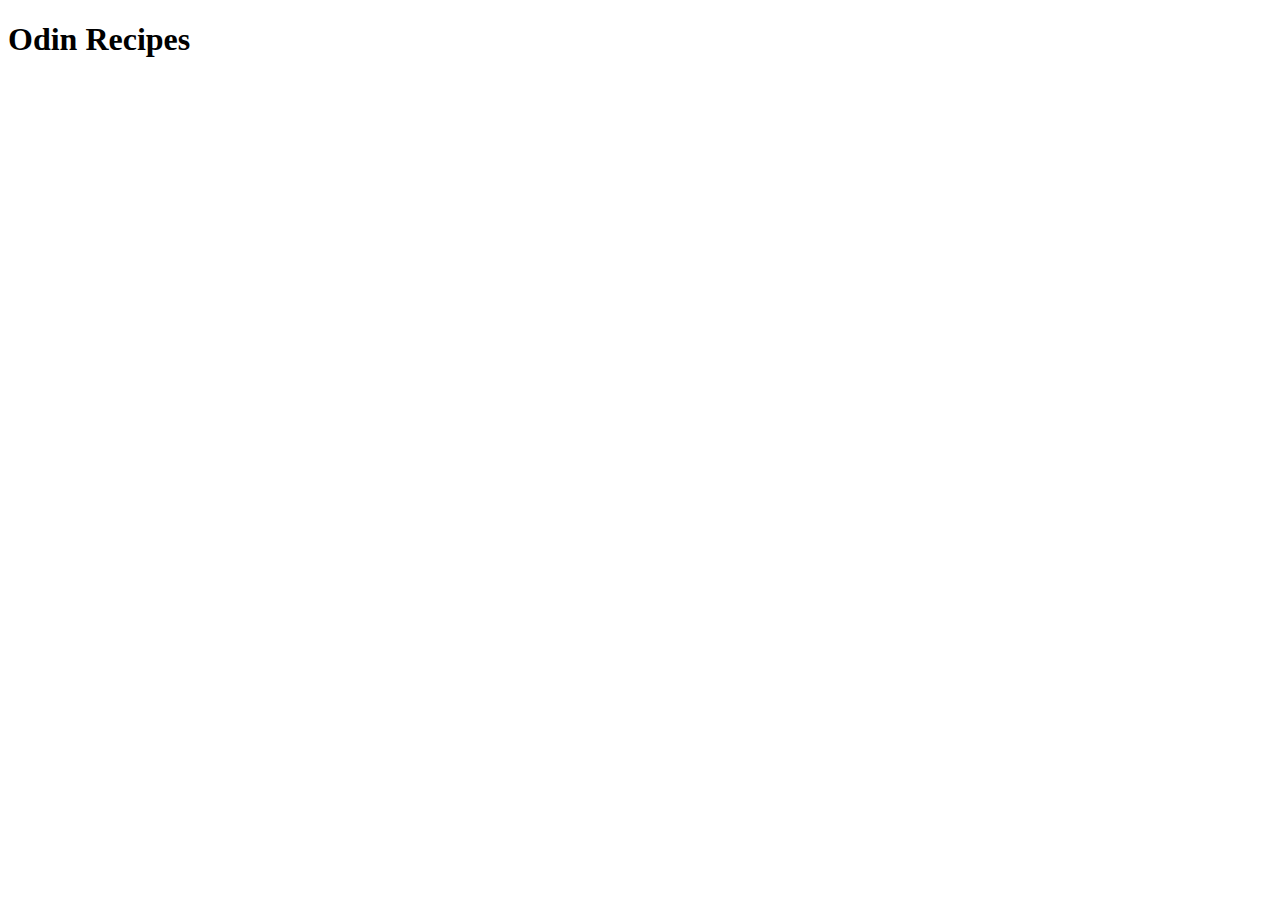
==== index.html @ 49fdb964 "Add index.html" ====
<!DOCTYPE html>
<html lang="en">
<head>
    <meta charset="UTF-8">
    <meta name="viewport" content="width=device-width, initial-scale=1.0">
    <title>Odin Recipes</title>
</head>
<body>
    <h1>Odin Recipes</h1>
</body>
</html>
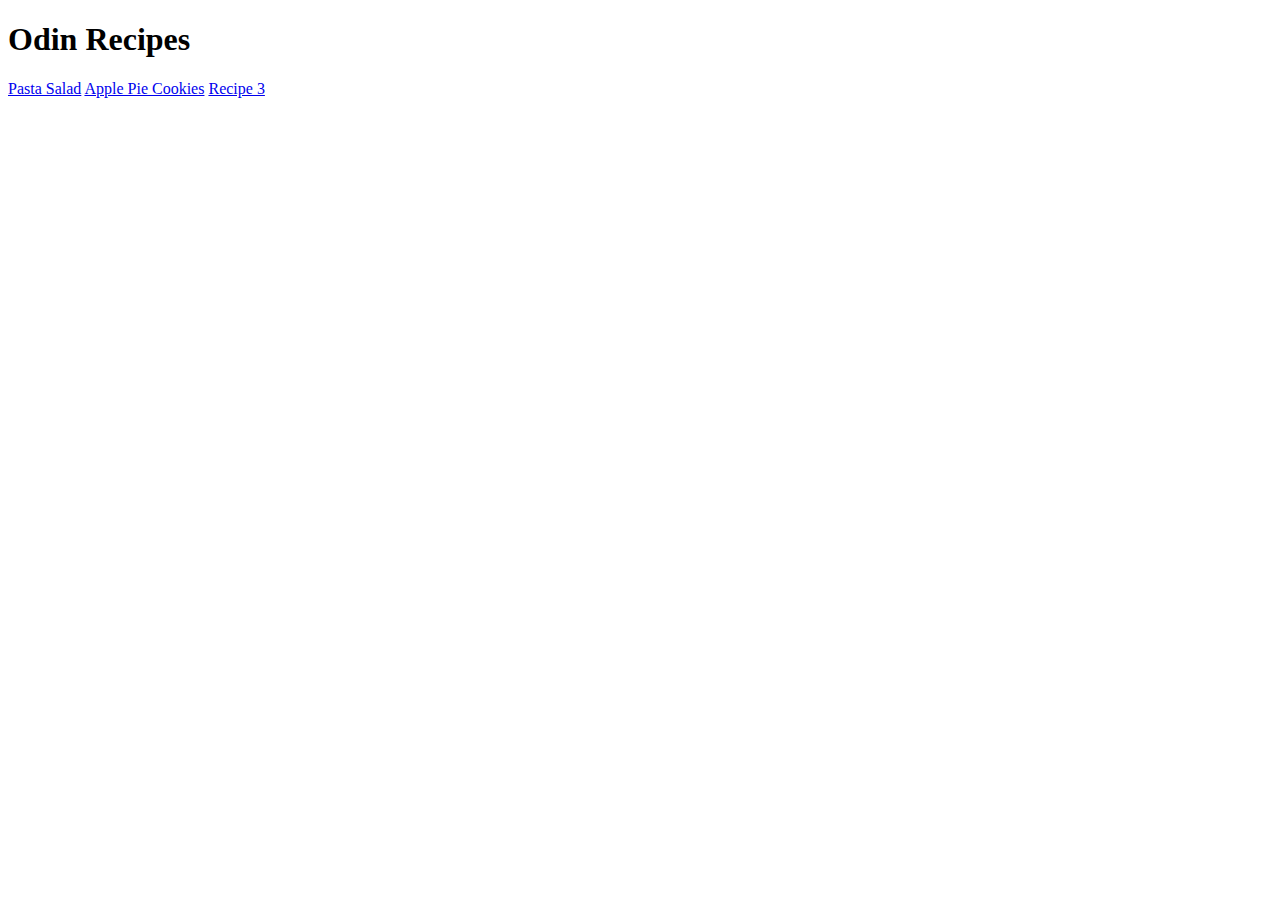
==== commit 180c1496: "Add content to apple-pie-cookies.html" ====
--- a/index.html
+++ b/index.html
@@ -7,5 +7,8 @@
 </head>
 <body>
     <h1>Odin Recipes</h1>
+    <a href="./recipes/pasta-salad.html">Pasta Salad</a>
+    <a href="./recipes/apple-pie-cookies.html">Apple Pie Cookies</a>
+    <a href="./recipes/">Recipe 3</a>
 </body>
 </html>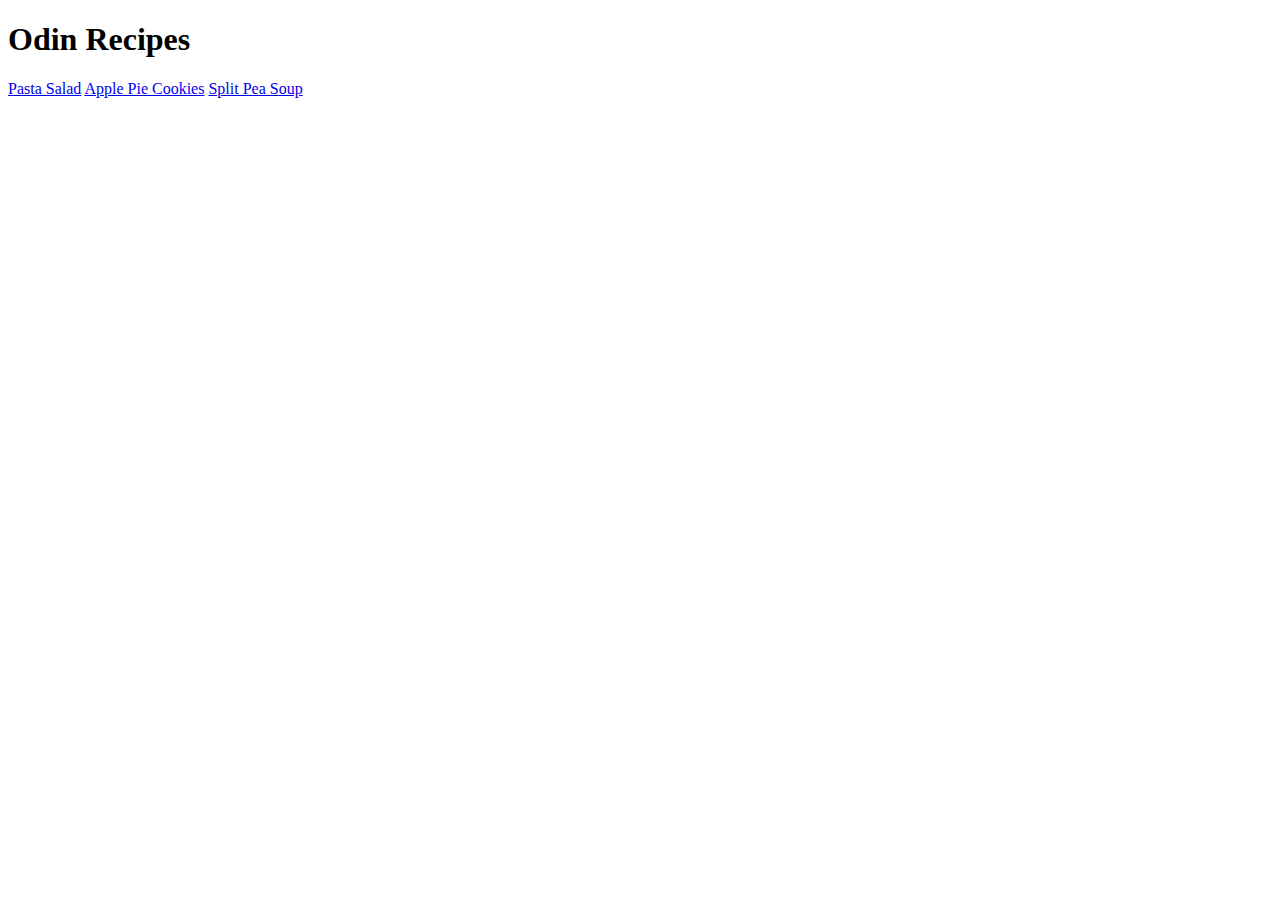
==== commit 3c3dffed: "Add content to split-pea-soup.html" ====
--- a/index.html
+++ b/index.html
@@ -9,6 +9,6 @@
     <h1>Odin Recipes</h1>
     <a href="./recipes/pasta-salad.html">Pasta Salad</a>
     <a href="./recipes/apple-pie-cookies.html">Apple Pie Cookies</a>
-    <a href="./recipes/">Recipe 3</a>
+    <a href="./recipes/split-pea-soup.html">Split Pea Soup</a>
 </body>
 </html>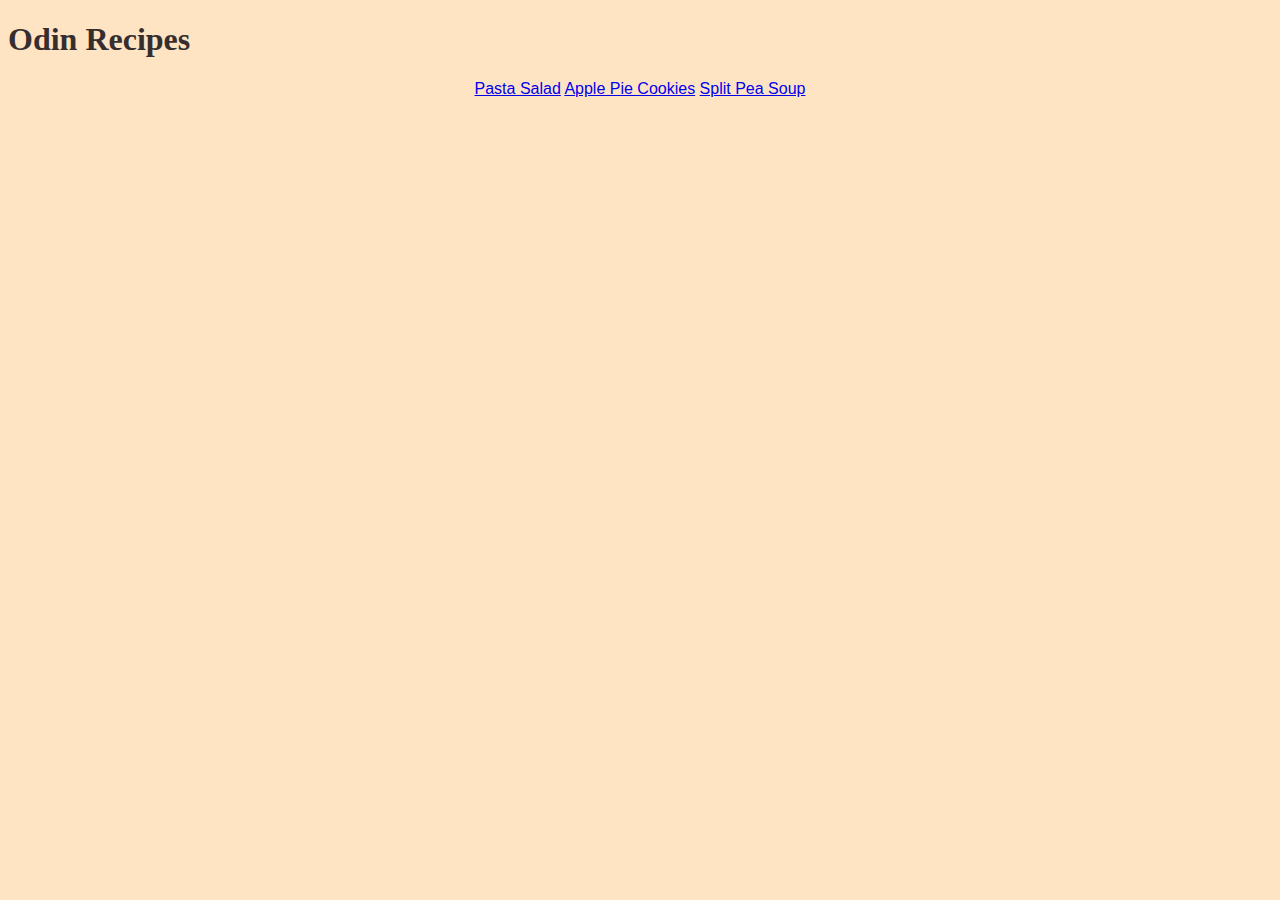
==== commit 63180a98: "Add basic style to pages" ====
--- a/index.html
+++ b/index.html
@@ -4,11 +4,14 @@
     <meta charset="UTF-8">
     <meta name="viewport" content="width=device-width, initial-scale=1.0">
     <title>Odin Recipes</title>
+    <link rel="stylesheet" href="./css/style.css">
 </head>
 <body>
     <h1>Odin Recipes</h1>
-    <a href="./recipes/pasta-salad.html">Pasta Salad</a>
-    <a href="./recipes/apple-pie-cookies.html">Apple Pie Cookies</a>
-    <a href="./recipes/split-pea-soup.html">Split Pea Soup</a>
+    <div>
+        <a href="./recipes/pasta-salad.html">Pasta Salad</a>
+        <a href="./recipes/apple-pie-cookies.html">Apple Pie Cookies</a>
+        <a href="./recipes/split-pea-soup.html">Split Pea Soup</a>
+    </div>
 </body>
 </html>--- a/css/style.css
+++ b/css/style.css
@@ -0,0 +1,13 @@
+body {
+    background-color: #ffe4c4;
+    color: #362e2e;
+    font-family: Verdana, Geneva, Tahoma, sans-serif
+}
+
+h1, h2 {
+    font-family: 'Times New Roman', Times, serif
+}
+
+p, div { 
+    text-align: center;
+}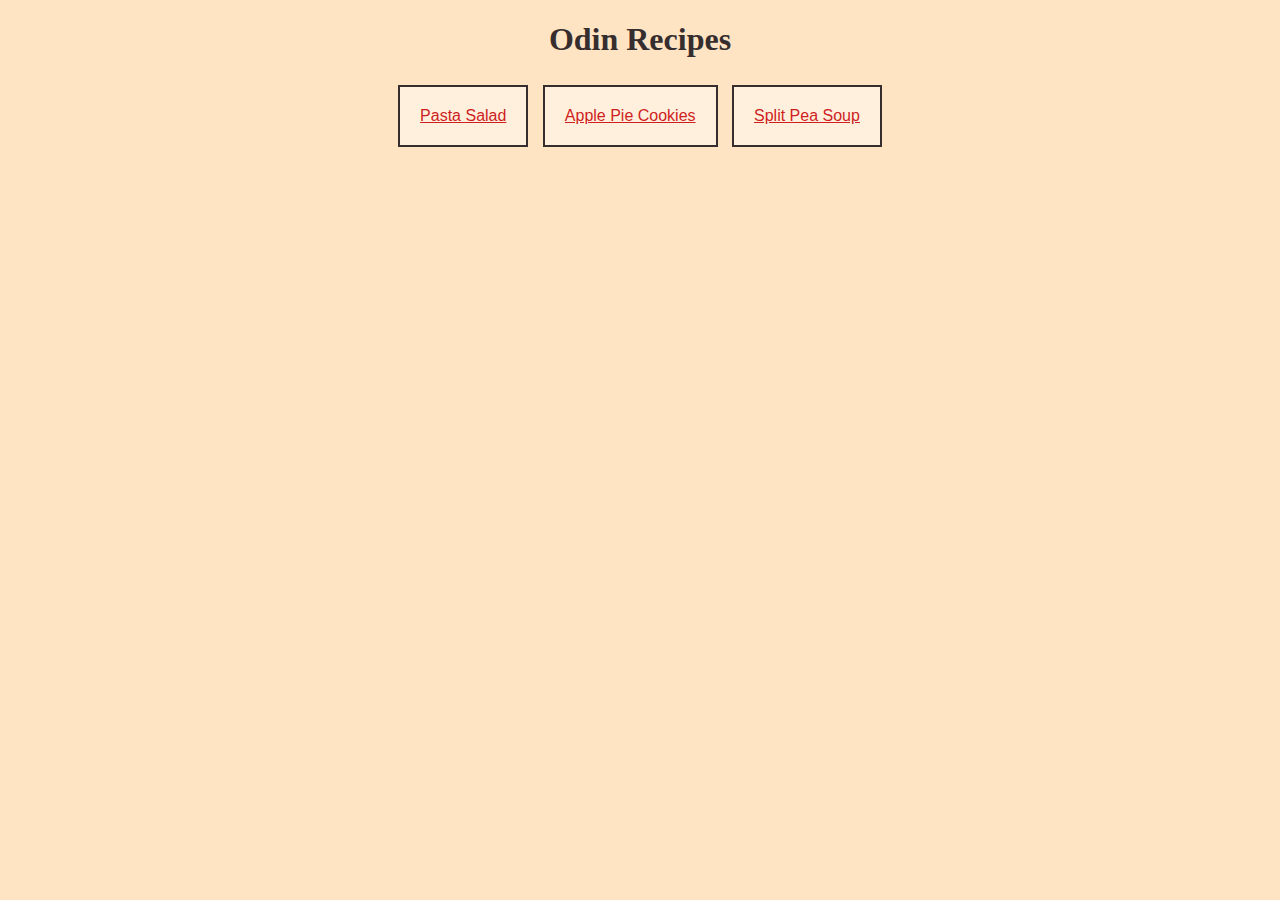
==== commit 0aa72a67: "Add box styling" ====
--- a/index.html
+++ b/index.html
@@ -9,9 +9,9 @@
 <body>
     <h1>Odin Recipes</h1>
     <div>
-        <a href="./recipes/pasta-salad.html">Pasta Salad</a>
-        <a href="./recipes/apple-pie-cookies.html">Apple Pie Cookies</a>
-        <a href="./recipes/split-pea-soup.html">Split Pea Soup</a>
+        <a class="linkcard" href="./recipes/pasta-salad.html">Pasta Salad</a>
+        <a class="linkcard" href="./recipes/apple-pie-cookies.html">Apple Pie Cookies</a>
+        <a class="linkcard" href="./recipes/split-pea-soup.html">Split Pea Soup</a>
     </div>
 </body>
 </html>--- a/css/style.css
+++ b/css/style.css
@@ -1,13 +1,45 @@
+* {
+    box-sizing: border-box;
+}
+
 body {
     background-color: #ffe4c4;
     color: #362e2e;
-    font-family: Verdana, Geneva, Tahoma, sans-serif
+    font-family: Verdana, Geneva, Tahoma, sans-serif;
 }
 
 h1, h2 {
-    font-family: 'Times New Roman', Times, serif
+    font-family: 'Times New Roman', Times, serif;
+    text-align: center;
 }
 
 p, div { 
     text-align: center;
+}
+
+a {
+    color: rgb(206, 30, 30);
+}
+
+.linkcard, .recipecard {
+    background-color: rgb(255, 240, 221);
+    border: 2px #362e2e solid;
+}
+
+.recipecard {
+    margin: auto;
+    margin-bottom: 20px;
+    padding: 0 20px;
+    width: 500px;
+    text-align: left;
+}
+
+.recipecard h2 {
+    text-align: left;
+}
+
+.linkcard {
+    display: inline-block;
+    padding: 20px;
+    margin: 5px;
 }